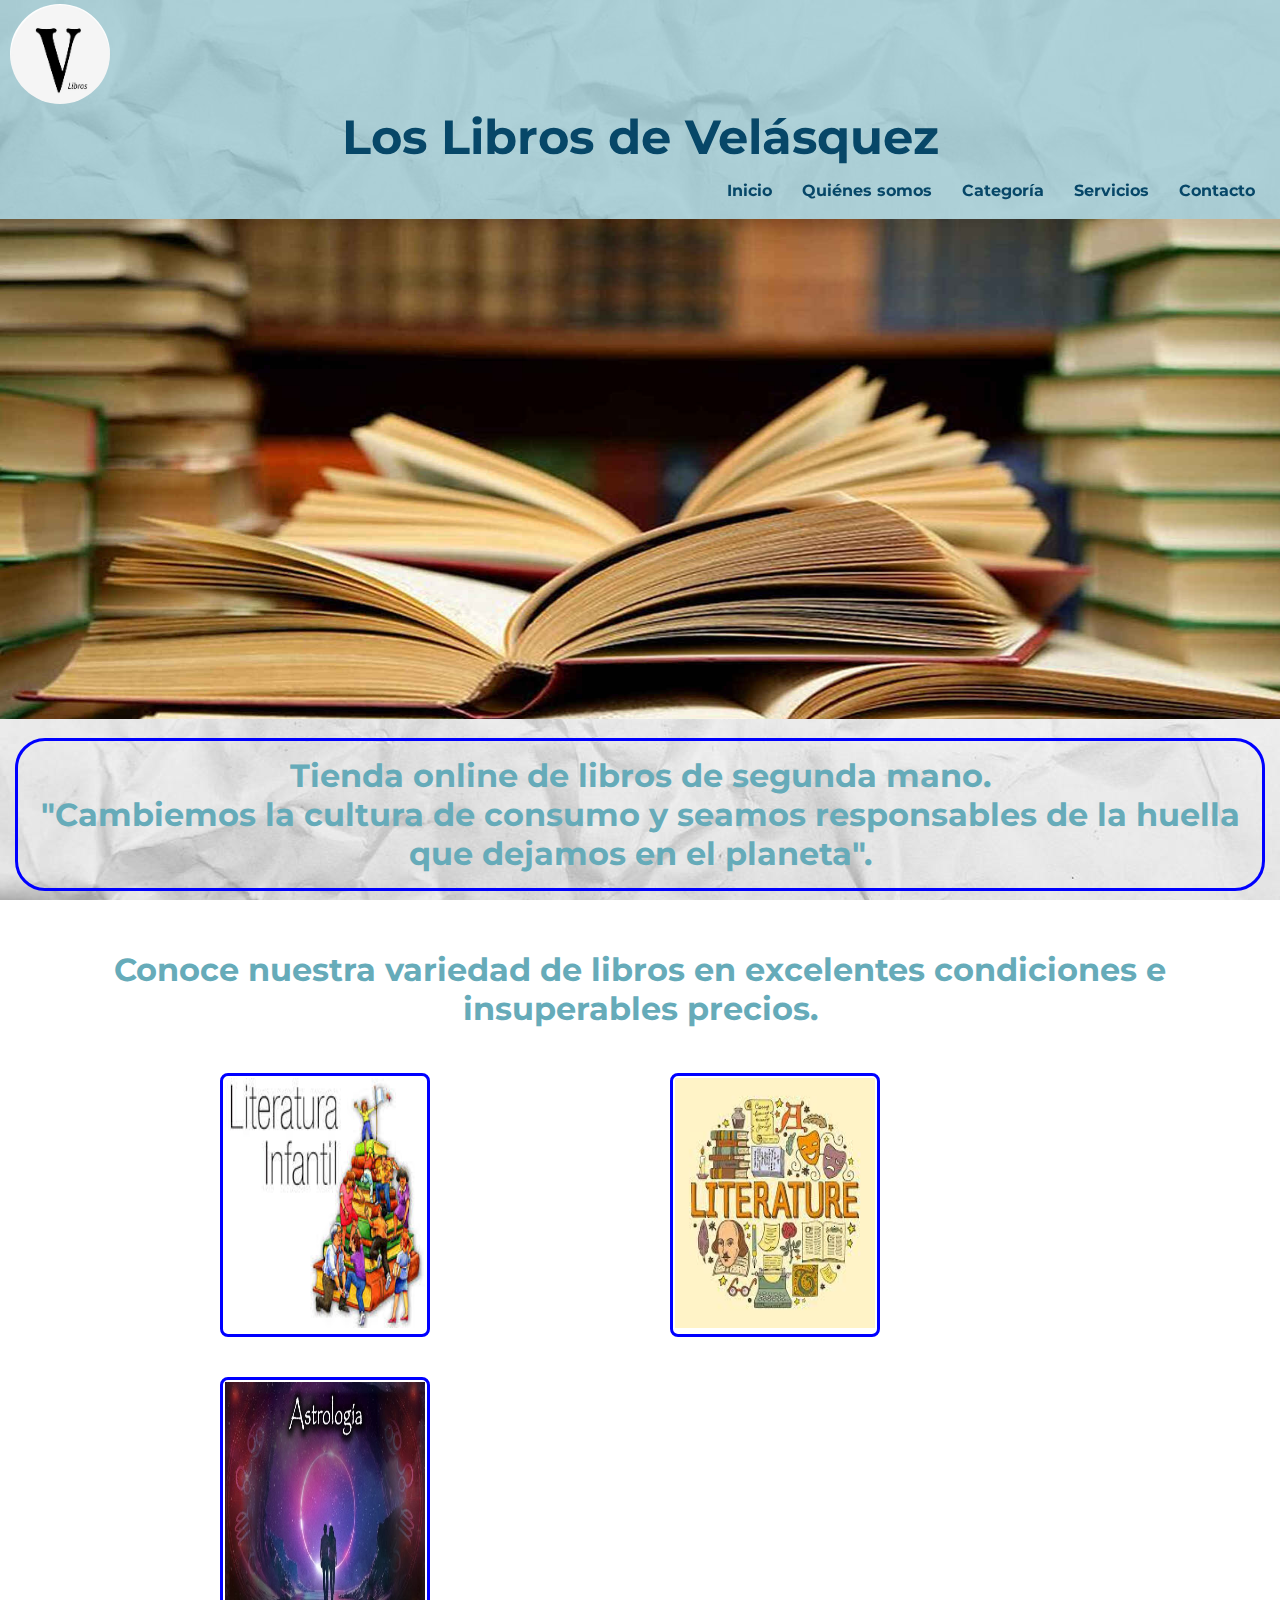
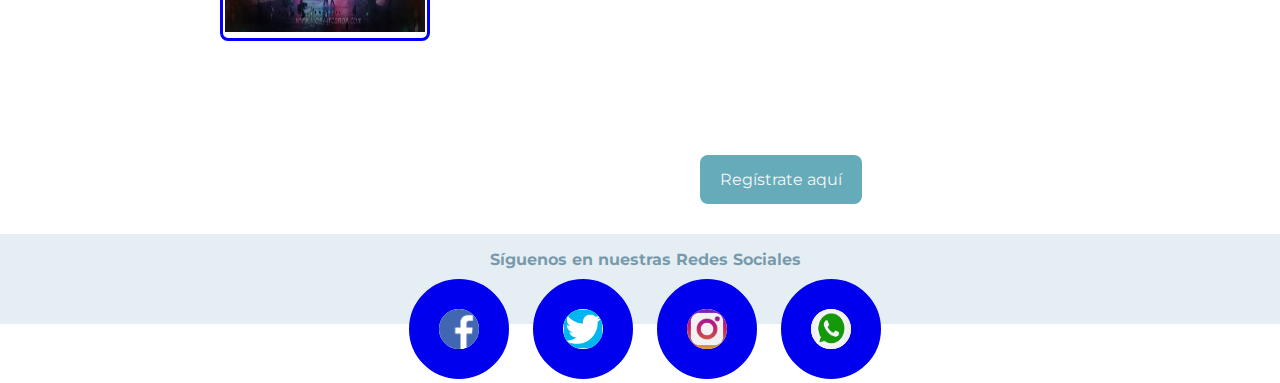
==== index.html @ f4c6f5a0 "subida de desafio aplicando SASS al index" ====
<!DOCTYPE html>
<html lang="en">
<head>
    <meta charset="UTF-8">
    <meta http-equiv="X-UA-Compatible" content="IE=edge">
    <meta name="viewport" content="width=device-width, initial-scale=1.0">
    <title>Libros de Velasquez</title>
    <link rel="stylesheet" href="./scss/main.css">
</head>
<body> 
    <div class="contenedor">
        <div class="encabezadoPpal" id="nav">
            <nav class="textRight" >
                <div class="textLeft">
                    <a href="index.html"><img src="imagenes/letra V.jpg" width="100px" height="100px" alt="Logo Libros de Velasquez"> </a>
                </div >
                <h1 class="scale textNegrita textCenter">Los Libros de Velásquez</h1>
                <div> 
                    <ul>
                        <li><a href="index.html">Inicio</a></li>
                        <li><a href="./quines-somos.html">Quiénes somos</a></li>
                        <li><a href="./categoria.html">Categoría</a></li>
                        <li><a href="./servicios.html">Servicios</a></li>
                        <li><a href="./contacto.html">Contacto</a></li>
                    </ul>
                </div>
            </nav>
        </div>
        <div class="header" id="header">   
            <header  > 
                <img src="./imagenes/libros.jpg" width="100%" height="500px" alt="Libros">
            </header >
        </div>
        <section class="scale gradiente seccion__slogan--grande textCenter textNegrita" id="slogan">
            <div class="seccionSlogan">
                <h2 class="subrayado">Tienda online de libros de segunda mano.</h2>
            </div> 
            <div class="seccionSlogan">
                <h2 class="border textItalic">"Cambiemos la cultura de consumo y seamos responsables de la huella que dejamos en el planeta".</h2> 
            </div> 
        </section>
        <!-- inicia main -->
        <main class="mainPpal" id="productos">
            <h2 class="wow flipInX textCenter">Conoce nuestra variedad de libros en excelentes condiciones e insuperables precios.</h2>
            <section class="wow flipInX seccionCateg textCenter">
                <div class="transform">
                    <a href="categoria.html"><img src="imagenes/imagesLite-inf.jpg" width=200px" height="250px" alt="Literarura Infantil"></a>
                </div>
                <div class="transform">
                    <a href="categoria.html"><img src="imagenes/literature.jpg" width=200px" height="250px" alt="literatura"></a>
                </div>
                <div class="transform">
                    <a href="categoria.html"><img src="imagenes/astrologia2.jpg" width=200px" height="250px" alt="Astrología"></a>
                </div>  
            </section>
        </main>
        <!-- ends main -->
        <div>
            <button type="button" class="btn  mb-5" id="boton">
                <a href="servicios.html" class="btn btn-servicio" role="button">Regístrate aquí</a>
            </button>
        </div>
        

        <!-- inicia footer -->
        <footer class="pie textCenter" id="footer">
            <h3 class=" pie ">Síguenos en nuestras Redes Sociales</h3>
            <div>
                <a href="https://Facebook.com" target="_blank"><img src="imagenes/fb_icon_325x325.png" width="40px" height="40px" alt="Facebook"></a>
            </div> 
            <div>
                <a href="https://Twitter.com" target="_blank"><img src="imagenes/twitterlogodown.png" width="40px" height="40px" alt="Twitter"></a>
            </div>
            <div>
                <a href="https://instagram.com" target="_blank"><img src="imagenes/IG.png" width="40px" height="40px" alt="Instagram"></a>
            </div>
            <div>
                <a href="https://whatsapp.com" target="_blank"><img src="imagenes/WhatApp.jpg" width="40px" height="40px" alt="Whatsapp"></a>
            </div>
        </footer>
    </div>
</body>
</html>
---- scss/main.css ----
@import url("https://fonts.googleapis.com/css2?family=Montserrat:wght@300;400&family=Roboto+Serif:wght@300&display=swap");
* {
  font-family: 'Montserrat', sans-serif;
  margin: 0;
  padding: 0;
}

.encabezadoPpal {
  background-color: rgba(102, 171, 185, 0.5);
  position: -webkit-sticky;
  position: sticky;
  width: 100%;
  top: 0;
  padding: 4px 10px;
  display: inline-block;
  -webkit-box-pack: justify;
      -ms-flex-pack: justify;
          justify-content: space-between;
  -webkit-box-align: center;
      -ms-flex-align: center;
          align-items: center;
  -webkit-box-sizing: border-box;
          box-sizing: border-box;
}

.encabezadoPpal img {
  border: 30px;
  border-color: blue;
  border-radius: 50px;
}

.encabezadoPpal h1 {
  text-align: center;
  font-size: 3rem;
  color: #074768;
}

@media only screen and (min-width: 280px) and (max-width: 600px) {
  .encabezadoPpal h1 {
    font-size: 2rem;
  }
}

.encabezadoPpal ul {
  display: -webkit-box;
  display: -ms-flexbox;
  display: flex;
  text-align: right;
  -webkit-box-pack: end;
      -ms-flex-pack: end;
          justify-content: end;
}

.encabezadoPpal ul li {
  list-style: none;
  margin: 10px;
  padding: 5px;
  -webkit-box-pack: end;
      -ms-flex-pack: end;
          justify-content: end;
  -webkit-box-align: right;
      -ms-flex-align: right;
          align-items: right;
  text-align: center;
}

.encabezadoPpal ul li a {
  font-size: 1rem;
  font-family: "Montserrat", sans-serif;
  font-weight: 700;
  text-decoration: none;
  color: #074768;
  font-size: 1rem;
  text-align: right;
}

.encabezadoPpal ul li a:hover {
  color: rgba(7, 71, 104, 0.5);
  font-weight: 900;
}

@media only screen and (min-width: 280px) and (max-width: 600px) {
  .encabezadoPpal ul li a {
    font-size: 0.7rem;
    margin-left: auto;
    float: right;
  }
}

#slogan {
  display: inline-block;
  border: solid;
  border-color: blue;
  border-radius: 30px;
  margin: 15px;
  padding: 15px;
  -webkit-box-sizing: border-box;
          box-sizing: border-box;
}

#slogan h2 {
  text-align: center;
  font-size: 2rem;
  color: #66abb9;
  font-weight: bold;
}

@media only screen and (min-width: 280px) and (max-width: 600px) {
  #slogan h2 {
    font-size: 1rem;
  }
}

#productos {
  display: inline;
  width: 100%;
  -webkit-box-pack: center;
      -ms-flex-pack: center;
          justify-content: center;
  -webkit-box-align: center;
      -ms-flex-align: center;
          align-items: center;
  margin: 20px 5px;
  padding: 20px 20px;
  overflow: hidden;
  -webkit-box-sizing: border-box;
          box-sizing: border-box;
}

#productos h2 {
  text-align: center;
  font-size: 2rem;
  color: #66abb9;
  margin: 15px;
  padding: 10px;
}

@media only screen and (min-width: 280px) and (max-width: 600px) {
  #productos h2 {
    font-size: 1rem;
  }
}

#productos section {
  margin-left: auto;
  -webkit-box-sizing: border-box;
          box-sizing: border-box;
  display: inline-block;
}

#productos div {
  display: -webkit-box;
  display: -ms-flexbox;
  display: flex;
  -webkit-box-pack: justify;
      -ms-flex-pack: justify;
          justify-content: space-between;
  -webkit-box-align: center;
      -ms-flex-align: center;
          align-items: center;
  float: left;
  text-align: center;
  -webkit-box-sizing: border-box;
          box-sizing: border-box;
  margin-left: 200px;
}

@media only screen and (min-width: 280px) and (max-width: 600px) {
  #productos div {
    margin-left: 30px;
  }
}

#productos a {
  border: solid;
  border-color: blue;
  border-radius: 8px;
  margin: 20px;
  padding: 2px;
}

#boton {
  background-color: #66abb9;
  border-radius: 8px;
  border: none;
  padding: 15px 20px;
  margin: 30px;
  margin-top: 90px;
  margin-left: 700px;
  text-align: center;
  display: inline-block;
  -ms-flex-line-pack: center;
      align-content: center;
  -webkit-box-pack: center;
      -ms-flex-pack: center;
          justify-content: center;
  -webkit-box-align: center;
      -ms-flex-align: center;
          align-items: center;
  font-size: 1rem;
  font-style: bold;
  vertical-align: middle;
  -webkit-box-sizing: border-box;
          box-sizing: border-box;
}

@media only screen and (min-width: 280px) and (max-width: 600px) {
  #boton {
    margin-left: 50px;
  }
}

#boton a {
  color: whitesmoke;
  text-decoration: none;
  -webkit-box-sizing: border-box;
          box-sizing: border-box;
}

#footer {
  background-color: rgba(204, 221, 229, 0.5);
  padding-left: 10px;
  display: inline-block;
  -ms-flex-line-pack: center;
      align-content: center;
  text-align: center;
  width: 100%;
  height: 90px;
  padding-top: 10px;
  -webkit-box-sizing: border-box;
          box-sizing: border-box;
}

#footer h3 {
  font-family: "Montserrat", sans-serif;
  font-size: 1rem;
  color: rgba(7, 71, 104, 0.5);
}

#footer div {
  display: inline-block;
  margin: 10px;
  height: 30px;
  vertical-align: middle;
}

#footer img {
  border: 30px, solid;
  border-radius: 50px;
}

body {
  background-image: url(../imagenes/white-paper-crumpled-texture-background-free-photo.jpg);
  background-attachment: fixed;
  overflow: auto;
  -webkit-box-sizing: border-box;
          box-sizing: border-box;
  overflow-x: hidden;
}
/*# sourceMappingURL=main.css.map */
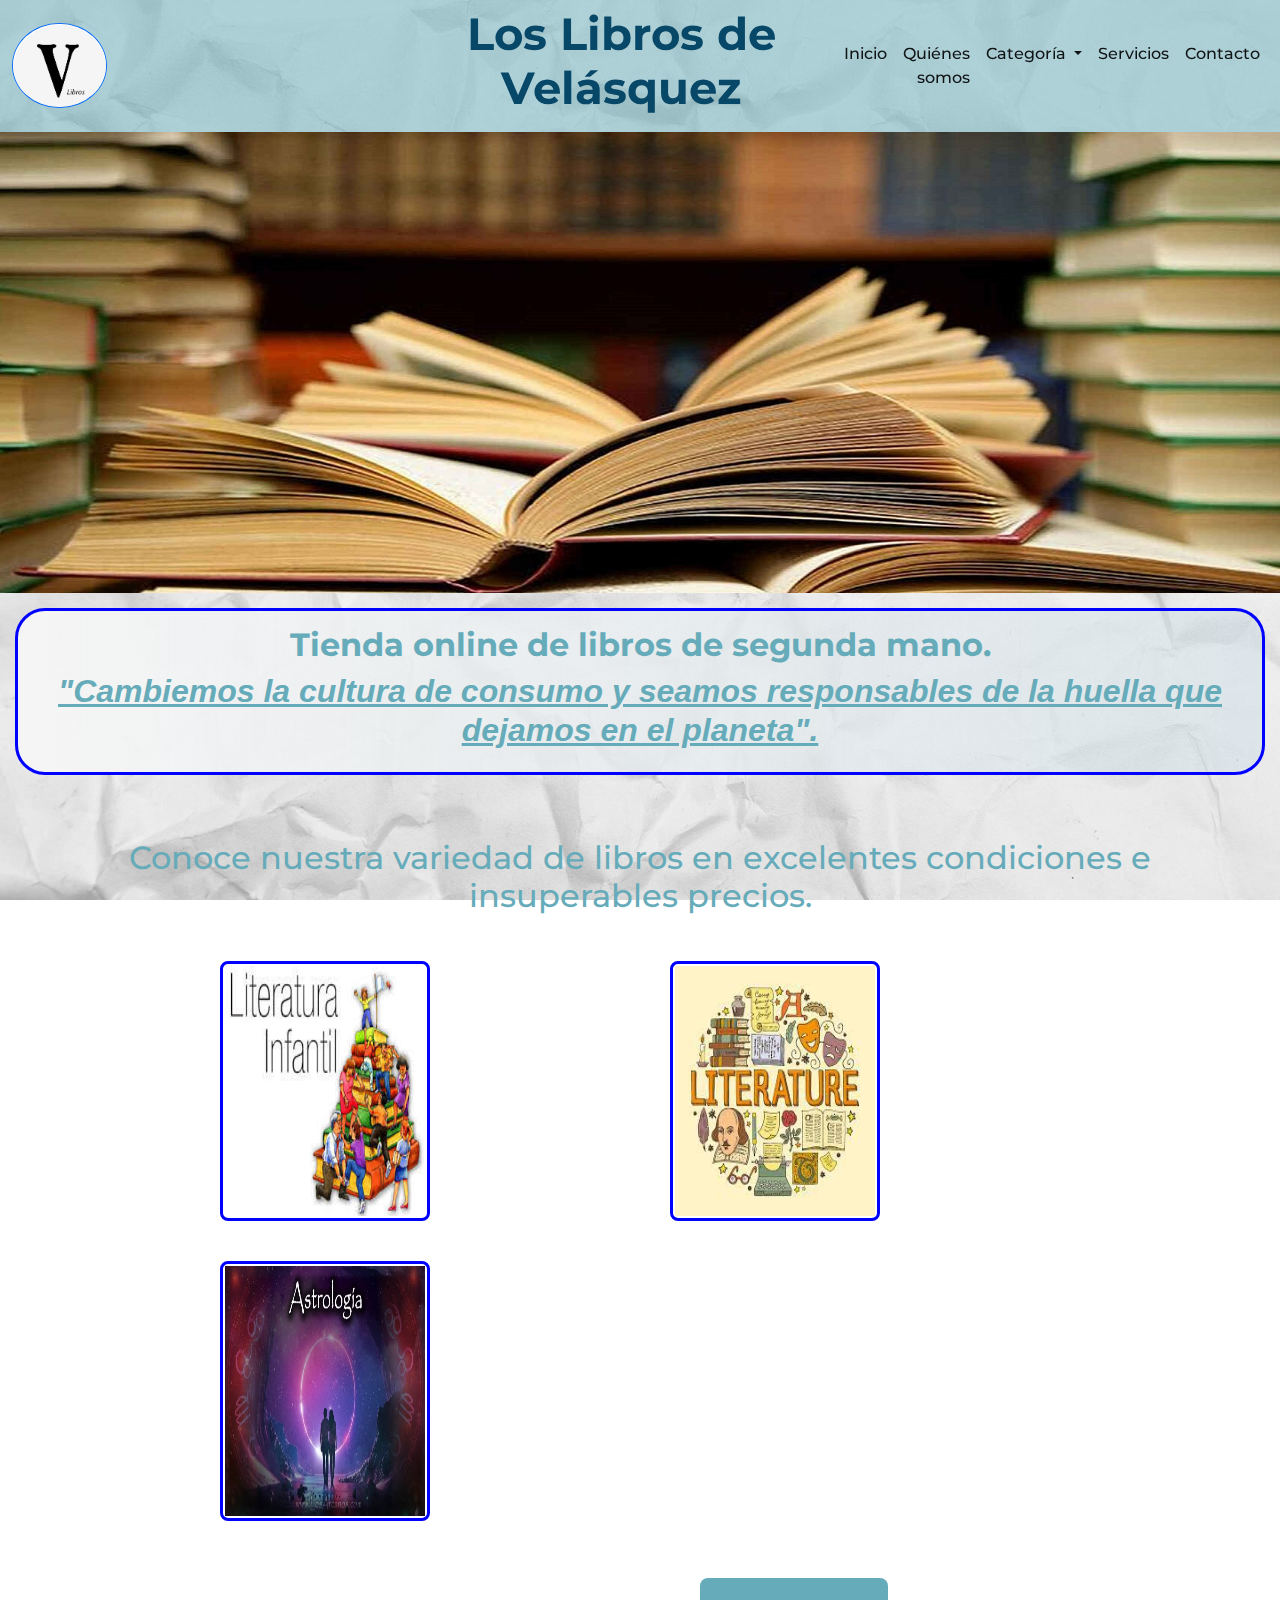
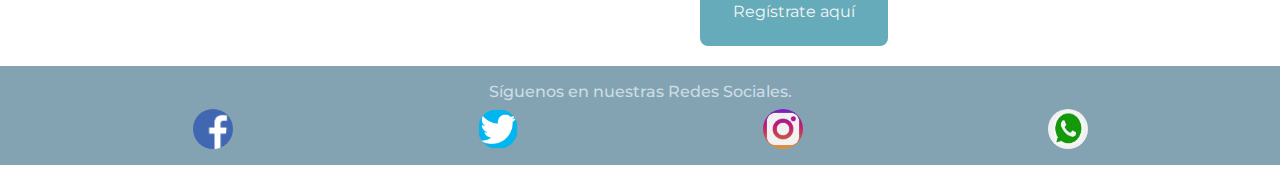
==== commit 9158b527: "subida del sitio sin comprimir Desafio SASS+SEO" ====
--- a/index.html
+++ b/index.html
@@ -4,80 +4,110 @@
     <meta charset="UTF-8">
     <meta http-equiv="X-UA-Compatible" content="IE=edge">
     <meta name="viewport" content="width=device-width, initial-scale=1.0">
-    <title>Libros de Velasquez</title>
+    <title>Libros de Velásquez - Libros usados en buen estado - Tienda Online</title>
+    <meta name="description" content="Tienda 100% online, en donde podrás encontrar libros usados y/o de segunda mano en muy buenas condiciones y a excelentes precios." >
+    <meta name="keywords" content="Los libros de Velásquez, Libros de Velásquez, Libros en buen estado, Libros usados en buen estado, Libros usados, Segunda mano, Excelentes precios, Tienda online, Tienda en línea">
+    <link rel="stylesheet" href="./css/bootstrap.min.css">
     <link rel="stylesheet" href="./scss/main.css">
 </head>
 <body> 
-    <div class="contenedor">
-        <div class="encabezadoPpal" id="nav">
-            <nav class="textRight" >
-                <div class="textLeft">
-                    <a href="index.html"><img src="imagenes/letra V.jpg" width="100px" height="100px" alt="Logo Libros de Velasquez"> </a>
-                </div >
-                <h1 class="scale textNegrita textCenter">Los Libros de Velásquez</h1>
-                <div> 
-                    <ul>
-                        <li><a href="index.html">Inicio</a></li>
-                        <li><a href="./quines-somos.html">Quiénes somos</a></li>
-                        <li><a href="./categoria.html">Categoría</a></li>
-                        <li><a href="./servicios.html">Servicios</a></li>
-                        <li><a href="./contacto.html">Contacto</a></li>
-                    </ul>
-                </div>
-            </nav>
+    <nav class="navbar navbar-expand-lg navbar-light sticky-top encabezadoPpal" id="nav">
+        <div class="container-fluid">
+          <a class="navbar-brand" href="index.html">
+            <img src="imagenes/letra V.jpg" alt="logo Libros de Velásquez, letra V en imagen circular" class="w-25 rounded-circle border border-primary">  
+          </a>
+          <h1 class="fw-bold scale">Los Libros de Velásquez</h1>
+          <button class="navbar-toggler" type="button" data-bs-toggle="collapse" data-bs-target="#navbarSupportedContent" aria-controls="navbarSupportedContent" aria-expanded="false" aria-label="Toggle navigation">
+            <span class="navbar-toggler-icon"></span>
+          </button>
+          <div class="collapse navbar-collapse menuUl " id="navbarSupportedContent">
+            <ul class="navbar-nav ms-auto mb-2 mb-lg-0">
+              <li class="nav-item">
+                <a class="nav-link active" aria-current="page" href="index.html">Inicio</a>
+              </li>
+              <li class="nav-item">
+                <a class="nav-link active" aria-current="page" href="quienes-somos.html">Quiénes somos</a>
+              </li>
+              <li class="nav-item dropdown">
+                <a class="nav-link active dropdown-toggle" href="categoria.html" id="navbarDropdown" role="button" data-bs-toggle="dropdown" aria-expanded="false">
+                  Categoría
+                </a>
+                <ul class="dropdown-menu" aria-labelledby="navbarDropdown">
+                  <li><a class="dropdown-item" href="./autoayuda.html">Autoayuda y Superación personal</a></li>
+                  <li><a class="dropdown-item" href="./astrologia.html">Astrología y Ciencias ocultas</a></li>
+                  <li><a class="dropdown-item" href="./literClasica.html">Literatura Clásica</a></li>
+                  <li><a class="dropdown-item" href="./literinfantil.html">Literatura Infantil</a></li>
+                  <li><hr class="dropdown-divider"></li>
+                  <li><a class="dropdown-item" href="./precios.html">Lista de precios</a></li>
+                </ul>
+              </li>
+              <li class="nav-item">
+                <a class="nav-link active" aria-current="page" href="servicios.html">Servicios</a>
+              </li>
+              <li class="nav-item">
+                <a class="nav-link active" aria-current="page" href="./contacto.html">Contacto</a>
+              </li>
+            </ul>
+          </div>
         </div>
-        <div class="header" id="header">   
-            <header  > 
-                <img src="./imagenes/libros.jpg" width="100%" height="500px" alt="Libros">
-            </header >
-        </div>
-        <section class="scale gradiente seccion__slogan--grande textCenter textNegrita" id="slogan">
-            <div class="seccionSlogan">
-                <h2 class="subrayado">Tienda online de libros de segunda mano.</h2>
+      </nav>
+      <div>
+        <img src="imagenes/libros - copia.jpg" class="img-fluid  img-responsive" alt="imagen de libros abiertos en mesa de  biblioteca y libros apilados" >
+      </div>
+        <section class="scale gradiente gradiente3 " id="slogan">
+            <div>
+                <h2>Tienda online de libros de segunda mano.</h2>
             </div> 
-            <div class="seccionSlogan">
-                <h2 class="border textItalic">"Cambiemos la cultura de consumo y seamos responsables de la huella que dejamos en el planeta".</h2> 
+            <div>
+                <h2 class="textItalic">"Cambiemos la cultura de consumo y seamos responsables de la huella que dejamos en el planeta".</h2> 
             </div> 
         </section>
         <!-- inicia main -->
-        <main class="mainPpal" id="productos">
-            <h2 class="wow flipInX textCenter">Conoce nuestra variedad de libros en excelentes condiciones e insuperables precios.</h2>
-            <section class="wow flipInX seccionCateg textCenter">
+        <main id="productos">
+            <h2 class=" textCenter">Conoce nuestra variedad de libros en excelentes condiciones e insuperables precios.</h2>
+            <section>
                 <div class="transform">
-                    <a href="categoria.html"><img src="imagenes/imagesLite-inf.jpg" width=200px" height="250px" alt="Literarura Infantil"></a>
+                    <a href="categoria.html"><img src="imagenes/imagesLite-inf.jpg" width=200px" height="250px" alt="carátula de libro relacionado a Literarura Infantil"></a>
                 </div>
                 <div class="transform">
-                    <a href="categoria.html"><img src="imagenes/literature.jpg" width=200px" height="250px" alt="literatura"></a>
+                    <a href="categoria.html"><img src="imagenes/literature.jpg" width=200px" height="250px" alt=" carátula de libro relacionado a literatura"></a>
                 </div>
                 <div class="transform">
-                    <a href="categoria.html"><img src="imagenes/astrologia2.jpg" width=200px" height="250px" alt="Astrología"></a>
+                    <a href="categoria.html"><img src="imagenes/astrologia2.jpg" width=200px" height="250px" alt="carátula de libro relacionado a Astrología"></a>
                 </div>  
             </section>
         </main>
         <!-- ends main -->
         <div>
-            <button type="button" class="btn  mb-5" id="boton">
-                <a href="servicios.html" class="btn btn-servicio" role="button">Regístrate aquí</a>
+            <button type="button" class="btn-gral" id="boton">
+                <a href="servicios.html" class="btn" role="button">Regístrate aquí</a>
             </button>
         </div>
         
 
         <!-- inicia footer -->
-        <footer class="pie textCenter" id="footer">
-            <h3 class=" pie ">Síguenos en nuestras Redes Sociales</h3>
-            <div>
-                <a href="https://Facebook.com" target="_blank"><img src="imagenes/fb_icon_325x325.png" width="40px" height="40px" alt="Facebook"></a>
-            </div> 
-            <div>
-                <a href="https://Twitter.com" target="_blank"><img src="imagenes/twitterlogodown.png" width="40px" height="40px" alt="Twitter"></a>
+        <footer class="text-center footer-style p-3 mb-2 bg-pie text-white">
+          <div class="container">
+            <div class="row">
+              <div>
+                <h3>Síguenos en nuestras Redes Sociales.</h3>
+              </div>                
+              <div class="col-md-3 footer-col">
+                <a href="https://Facebook.com" target="_blank"><img class="rounded-circle" src="imagenes/fb_icon_325x325.png" width="40px" height="40px" alt="Facebook"></a>
+              </div>
+              <div class="col-md-3 footer-col">
+                <a href="https://Twitter.com" target="_blank"><img class="rounded-circle" src="imagenes/twitterlogodown.png" width="40px" height="40px" alt="Twitter"></a>
+              </div>
+              <div class="col-md-3 footer-col">
+                <a href="https://instagram.com" target="_blank"><img class="rounded-circle" src="imagenes/IG.png" width="40px" height="40px" alt="Instagram"></a>
+              </div>
+              <div class="col-md-3 footer-col">
+                <a href="https://whatsapp.com" target="_blank"><img class="rounded-circle" src="imagenes/WhatApp.jpg" width="40px" height="40px" alt="Whatsapp"></a>
+              </div>
             </div>
-            <div>
-                <a href="https://instagram.com" target="_blank"><img src="imagenes/IG.png" width="40px" height="40px" alt="Instagram"></a>
-            </div>
-            <div>
-                <a href="https://whatsapp.com" target="_blank"><img src="imagenes/WhatApp.jpg" width="40px" height="40px" alt="Whatsapp"></a>
-            </div>
+          </div>
         </footer>
     </div>
+    <script src="./js/bootstrap.min.js" ></script>
 </body>
 </html> --- a/scss/main.css
+++ b/scss/main.css
@@ -5,90 +5,214 @@
   padding: 0;
 }
 
-.encabezadoPpal {
-  background-color: rgba(102, 171, 185, 0.5);
-  position: -webkit-sticky;
-  position: sticky;
-  width: 100%;
-  top: 0;
-  padding: 4px 10px;
-  display: inline-block;
-  -webkit-box-pack: justify;
-      -ms-flex-pack: justify;
-          justify-content: space-between;
-  -webkit-box-align: center;
-      -ms-flex-align: center;
-          align-items: center;
-  -webkit-box-sizing: border-box;
-          box-sizing: border-box;
-}
-
-.encabezadoPpal img {
-  border: 30px;
+.bg-parrafo {
+  background-color: #ccdde5;
+}
+
+.bg-pie {
+  background-color: rgba(7, 71, 104, 0.5);
+}
+
+.bg-pie h3 {
+  font-size: 1rem;
+  color: #ccdde5;
+}
+
+.btn-gral, .btn-rounded:hover {
+  background-color: #66abb9;
+  border: none;
+  padding: 15px 20px;
+  margin-top: 30px;
+  margin-bottom: 20px;
+  text-align: center;
+  display: inline-block;
+  -ms-flex-line-pack: center;
+      align-content: center;
+  -webkit-box-pack: center;
+      -ms-flex-pack: center;
+          justify-content: center;
+  -webkit-box-align: center;
+      -ms-flex-align: center;
+          align-items: center;
+  font-size: 1rem;
+  font-style: bold;
+  vertical-align: middle;
+  -webkit-box-sizing: border-box;
+          box-sizing: border-box;
+  color: whitesmoke;
+  text-decoration: none;
+  box-sizing: border-box;
+  border-radius: 8px;
+}
+
+.btn-rounded:hover {
+  border-radius: 8px;
+  background-color: rgba(7, 71, 104, 0.5);
+  cursor: pointer;
+}
+
+.img-gral-border, .img-border-punto {
   border-color: blue;
-  border-radius: 50px;
-}
-
-.encabezadoPpal h1 {
-  text-align: center;
-  font-size: 3rem;
-  color: #074768;
-}
-
-@media only screen and (min-width: 280px) and (max-width: 600px) {
-  .encabezadoPpal h1 {
-    font-size: 2rem;
-  }
-}
-
-.encabezadoPpal ul {
+  border-radius: 5px;
+}
+
+.img-border-punto {
+  border-style: dotted;
+  border-color: rgba(7, 71, 104, 0.5), 5;
+}
+
+.textH2, .textItalic {
+  color: rgba(102, 171, 185, 0.5);
+  font-size: 2.5rem;
+}
+
+.textItalic {
+  font-family: 'Lucida Sans', 'Lucida Sans Regular', 'Lucida Grande', 'Lucida Sans Unicode', Geneva, Verdana, sans-serif;
+  font-style: oblique;
+  text-decoration: underline;
+}
+
+.containerFlex {
   display: -webkit-box;
   display: -ms-flexbox;
   display: flex;
+  -webkit-box-pack: center;
+      -ms-flex-pack: center;
+          justify-content: center;
+  -webkit-box-align: center;
+      -ms-flex-align: center;
+          align-items: center;
+}
+
+.parrafo {
+  font-size: 16px;
+  line-height: 0.5rem;
+  color: #3ba0b5;
+  text-align: justify;
+  padding: 2px;
+}
+
+.textoH3 {
+  font-size: 2.1rem;
+  color: #074768;
+  text-align: center;
+  margin: 15px;
+  padding: 10px;
+}
+
+.gradiente {
+  direction: to left;
+  list: rgba(204, 221, 229, 0.5), whitesmoke;
+  background: -webkit-gradient(linear, right top, left top, from(rgba(204, 221, 229, 0.5)), to(whitesmoke));
+  background: linear-gradient(to left, rgba(204, 221, 229, 0.5), whitesmoke);
+}
+
+.gradiente2:hover {
+  direction: to top;
+  list: rgba(7, 71, 104, 0.5), 25;
+  background: -webkit-gradient(linear, left bottom, left top, from(rgba(7, 71, 104, 0.5)), to(25));
+  background: linear-gradient(to top, rgba(7, 71, 104, 0.5), 25);
+  color: whitesmoke;
+  cursor: pointer;
+  -webkit-transition: all 5s;
+  transition: all 5s;
+}
+
+.gradiente3:hover {
+  direction: to left;
+  list: rgba(7, 71, 104, 0.5), #074768;
+  background: -webkit-gradient(linear, right top, left top, from(rgba(7, 71, 104, 0.5)), to(#074768));
+  background: linear-gradient(to left, rgba(7, 71, 104, 0.5), #074768);
+  color: whitesmoke;
+  cursor: pointer;
+  -webkit-transition: all 5s;
+  transition: all 5s;
+}
+
+.transform:hover {
+  -webkit-transform: translate(20px, -50px);
+          transform: translate(20px, -50px);
+  cursor: pointer;
+}
+
+.scale:hover {
+  -webkit-transform: scale(1.1);
+          transform: scale(1.1);
+  cursor: pointer;
+  -webkit-transition: -webkit-transform 3s;
+  transition: -webkit-transform 3s;
+  transition: transform 3s;
+  transition: transform 3s, -webkit-transform 3s;
+}
+
+@-webkit-keyframes textAlpha {
+  from {
+    opacity: 0;
+  }
+  to {
+    opacity: 1;
+  }
+}
+
+@keyframes textAlpha {
+  from {
+    opacity: 0;
+  }
+  to {
+    opacity: 1;
+  }
+}
+
+h2, img, #form {
+  -webkit-animation-name: textAlpha;
+          animation-name: textAlpha;
+  -webkit-animation-duration: 5s;
+          animation-duration: 5s;
+}
+
+figcaption::first-line {
+  color: #3ba0b5;
+}
+
+figcaption::first-letter {
+  font-size: 30px;
+  font-weight: bold;
+  color: #3ba0b5;
+}
+
+p::first-letter {
+  font-size: 30px;
+  font-weight: bold;
+}
+
+.encabezadoPpal {
+  background-color: rgba(102, 171, 185, 0.5);
+}
+
+.encabezadoPpal h1 {
+  text-align: center;
+  font-size: 2.8rem;
+  color: #074768;
+}
+
+@media only screen and (min-width: 280px) and (max-width: 600px) {
+  .encabezadoPpal h1 {
+    font-size: 2rem;
+  }
+}
+
+.menuUl ul li, .menuUl ul a {
+  color: #074768;
   text-align: right;
-  -webkit-box-pack: end;
-      -ms-flex-pack: end;
-          justify-content: end;
-}
-
-.encabezadoPpal ul li {
-  list-style: none;
-  margin: 10px;
-  padding: 5px;
-  -webkit-box-pack: end;
-      -ms-flex-pack: end;
-          justify-content: end;
-  -webkit-box-align: right;
-      -ms-flex-align: right;
-          align-items: right;
-  text-align: center;
-}
-
-.encabezadoPpal ul li a {
-  font-size: 1rem;
-  font-family: "Montserrat", sans-serif;
-  font-weight: 700;
-  text-decoration: none;
-  color: #074768;
-  font-size: 1rem;
-  text-align: right;
-}
-
-.encabezadoPpal ul li a:hover {
+  font-weight: 500;
+}
+
+.menuUl ul li:hover, .menuUl ul a:hover {
   color: rgba(7, 71, 104, 0.5);
   font-weight: 900;
 }
 
-@media only screen and (min-width: 280px) and (max-width: 600px) {
-  .encabezadoPpal ul li a {
-    font-size: 0.7rem;
-    margin-left: auto;
-    float: right;
-  }
-}
-
 #slogan {
-  display: inline-block;
   border: solid;
   border-color: blue;
   border-radius: 30px;
@@ -184,8 +308,7 @@
   border-radius: 8px;
   border: none;
   padding: 15px 20px;
-  margin: 30px;
-  margin-top: 90px;
+  margin-top: 30px;
   margin-left: 700px;
   text-align: center;
   display: inline-block;
@@ -217,8 +340,21 @@
           box-sizing: border-box;
 }
 
+#parrafo h2, #parrafo2 h2 {
+  text-align: center;
+  font-size: 2rem;
+  color: #66abb9;
+  margin: 15px;
+  padding: 10px;
+}
+
+@media only screen and (min-width: 280px) and (max-width: 600px) {
+  #parrafo h2, #parrafo2 h2 {
+    font-size: 1rem;
+  }
+}
+
 #footer {
-  background-color: rgba(204, 221, 229, 0.5);
   padding-left: 10px;
   display: inline-block;
   -ms-flex-line-pack: center;
@@ -227,14 +363,12 @@
   width: 100%;
   height: 90px;
   padding-top: 10px;
-  -webkit-box-sizing: border-box;
-          box-sizing: border-box;
 }
 
 #footer h3 {
   font-family: "Montserrat", sans-serif;
   font-size: 1rem;
-  color: rgba(7, 71, 104, 0.5);
+  color: #ccdde5;
 }
 
 #footer div {
